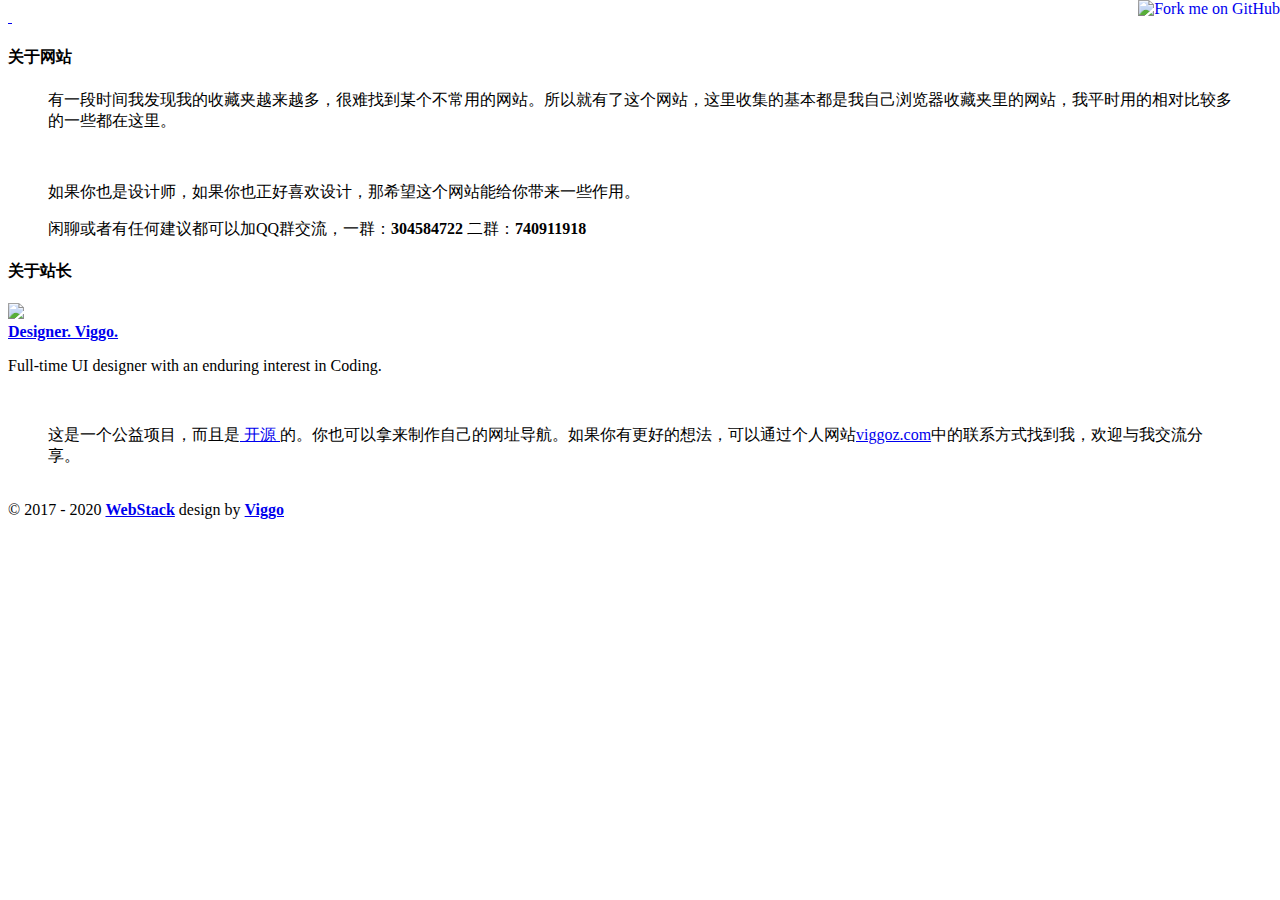
==== about.html @ 44dfa604 "2024.4.21 10.48" ====
<!DOCTYPE html>
<html lang="zh">

<head>
    <meta charset="utf-8">
    <meta http-equiv="X-UA-Compatible" content="IE=edge">
    <meta name="viewport" content="width=device-width, initial-scale=1.0" />
    <meta name="author" content="viggo" />
    <title>WebStack.cc - 设计师网址导航</title>
    <meta name="keywords" content="UI设计,UI设计素材,设计导航,网址导航,设计资源,创意导航,创意网站导航,设计师网址大全,设计素材大全,设计师导航,UI设计资源,优秀UI设计欣赏,设计师导航,设计师网址大全,设计师网址导航,产品经理网址导航,交互设计师网址导航,www.webstack.cc">
    <meta name="description" content="WebStack - 收集国内外优秀设计网站、UI设计资源网站、灵感创意网站、素材资源网站，定时更新分享优质产品设计书签。www.webstack.cc">
    <link rel="shortcut icon" href="../assets/images/favicon.png">
    <link rel="stylesheet" href="http://fonts.googleapis.com/css?family=Arimo:400,700,400italic">
    <link rel="stylesheet" href="../assets/css/fonts/linecons/css/linecons.css">
    <link rel="stylesheet" href="../assets/css/fonts/fontawesome/css/font-awesome.min.css">
    <link rel="stylesheet" href="../assets/css/bootstrap.css">
    <link rel="stylesheet" href="../assets/css/xenon-core.css">
    <link rel="stylesheet" href="../assets/css/xenon-components.css">
    <link rel="stylesheet" href="../assets/css/xenon-skins.css">
    <link rel="stylesheet" href="../assets/css/nav.css">
    <script src="../assets/js/jquery-1.11.1.min.js"></script>
</head>

<body class="page-body boxed-container">
    <nav class="navbar horizontal-menu navbar-fixed-top">
        <div class="navbar-inner">
            <div class="navbar-brand">
                <a href="index.html" class="logo">
                    <img src="../assets/images/logo_dark@2x.png" width="100%" alt="" class="hidden-xs">
                    <img src="../assets/images/logo@2x.png" width="100%" alt="" class="visible-xs">
                </a>
            </div>
            <div class="navbar-mobile-clear"></div>
            <a href="https://github.com/WebStackPage/WebStackPage.github.io" target="_blank"><img style="position: absolute; top: 0; right: 0; border: 0;" src="https://s3.amazonaws.com/github/ribbons/forkme_right_darkblue_121621.png" alt="Fork me on GitHub"></a>
        </div>
    </nav>
    <div class="page-container">
        <!-- add class "sidebar-collapsed" to close sidebar by default, "chat-visible" to make chat appear always -->
        <div class="main-content" style="">
            <div class="row">
                <div class="col-md-12">
                    <div class="panel panel-default">
                        <!-- 关于网站 -->
                        <h4 class="text-gray">关于网站</h4>
                        <div class="panel-body">
                            <div class="row">
                                <div class="col-sm-12">
                                    <blockquote>
                                        <p>有一段时间我发现我的收藏夹越来越多，很难找到某个不常用的网站。所以就有了这个网站，这里收集的基本都是我自己浏览器收藏夹里的网站，我平时用的相对比较多的一些都在这里。</p>
                                        </br>
                                        <p>如果你也是设计师，如果你也正好喜欢设计，那希望这个网站能给你带来一些作用。</p>
                                        <p>闲聊或者有任何建议都可以加QQ群交流，一群：<strong>304584722</strong>  二群：<strong>740911918</strong></p>
                                    </blockquote>
                                </div>
                            </div>
                            <!-- 关于站长 -->
                            <h4 class="text-gray">关于站长</h4>
                            <div class="row">
                                <div class="col-sm-4">
                                    <div class="xe-widget xe-conversations box2 label-info" onclick="window.open('http://www.viggoz.com/', '_blank')" data-toggle="tooltip" data-placement="bottom" title="" data-original-title="http://www.viggoz.com/">
                                        <div class="xe-comment-entry">
                                            <a class="xe-user-img">
                                                <img src="../assets/images/logos/viggoz.png" class="img-circle" width="40">
                                            </a>
                                            <div class="xe-comment">
                                                <a href="#" class="xe-user-name overflowClip_1">
                                                    <strong>Designer. Viggo.</strong>
                                                </a>
                                                <p class="overflowClip_2"> Full-time UI designer with an enduring interest in Coding.</p>
                                            </div>
                                        </div>
                                    </div>
                                </div>
                                <div class="col-md-8">
                                    <div class="row">
                                        <div class="col-sm-12">
                                            <br />
                                            <blockquote>
                                                <p>
                                                    这是一个公益项目，而且是<a href="https://github.com/WebStackPage/WebStackPage.github.io"> 开源 </a>的。你也可以拿来制作自己的网址导航。如果你有更好的想法，可以通过个人网站<a href="http://www.viggoz.com"><span class="label label-info" data-toggle="tooltip" data-placement="left" title="" data-original-title="Hello I am a Tooltip">viggoz.com</span></a>中的联系方式找到我，欢迎与我交流分享。
                                                </p>
                                            </blockquote>
                                        </div>
                                    </div>
                                    <br>
                                </div>
                            </div>
                        </div>
                    </div>
                </div>
            </div>
            <!-- Main Footer -->
            <footer class="main-footer sticky footer-type-1 fixed">
                <div class="footer-inner">
                    <div class="footer-text">
                        &copy; 2017 - 2020
                        <a href="../cn/about.html"><strong>WebStack</strong></a> design by <a href="http://viggoz.com" target="_blank"><strong>Viggo</strong></a>
                    </div>
                    <div class="go-up">
                        <a href="#" rel="go-top">
                            <i class="fa-angle-up"></i>
                        </a>
                    </div>
                </div>
            </footer>
        </div>
    </div>
    <!-- Bottom Scripts -->
    <script src="assets/js/bootstrap.min.js"></script>
    <script src="assets/js/TweenMax.min.js"></script>
    <script src="assets/js/resizeable.js"></script>
    <script src="assets/js/joinable.js"></script>
    <script src="assets/js/xenon-api.js"></script>
    <script src="assets/js/xenon-toggles.js"></script>
    <!-- JavaScripts initializations and stuff -->
    <script src="assets/js/xenon-custom.js"></script>
    <textarea tabindex="-1" style="position: absolute; top: -999px; left: 0px; right: auto; bottom: auto; border: 0px; padding: 0px; box-sizing: content-box; word-wrap: break-word; overflow: hidden; transition: none; height: 0px !important; min-height: 0px !important; font-family: Arimo, &quot;Helvetica Neue&quot;, Helvetica, Arial, sans-serif; font-size: 13px; font-weight: 400; font-style: normal; letter-spacing: 0px; text-transform: none; word-spacing: 0px; text-indent: 0px; line-height: 18.5714px; width: 53px;" class="autosizejs" id="autosizejs"></textarea>
</body>

</html>
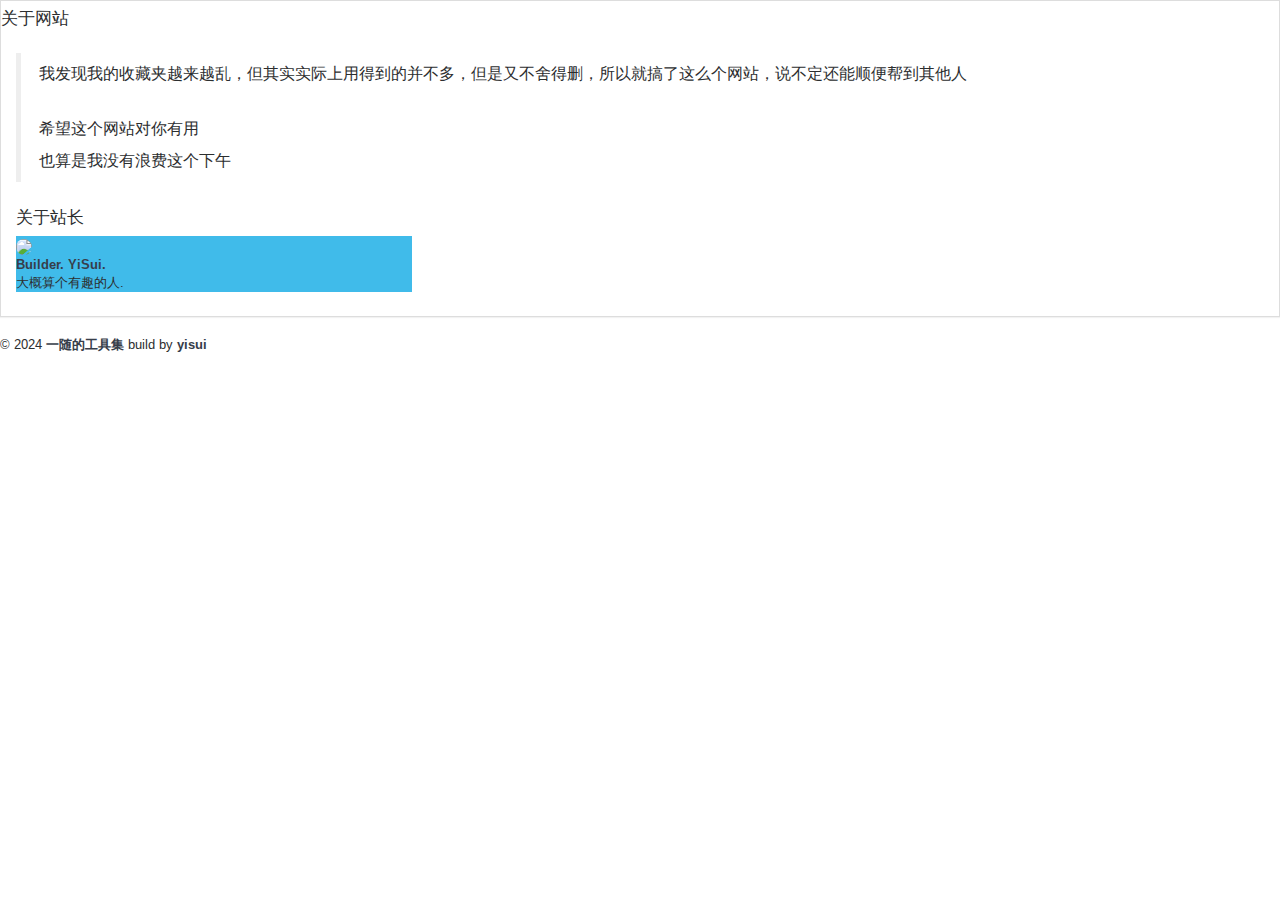
==== commit 6a70f99b: "2024.4.21 16.15" ====
--- a/about.html
+++ b/about.html
@@ -5,20 +5,20 @@
     <meta charset="utf-8">
     <meta http-equiv="X-UA-Compatible" content="IE=edge">
     <meta name="viewport" content="width=device-width, initial-scale=1.0" />
-    <meta name="author" content="viggo" />
-    <title>WebStack.cc - 设计师网址导航</title>
-    <meta name="keywords" content="UI设计,UI设计素材,设计导航,网址导航,设计资源,创意导航,创意网站导航,设计师网址大全,设计素材大全,设计师导航,UI设计资源,优秀UI设计欣赏,设计师导航,设计师网址大全,设计师网址导航,产品经理网址导航,交互设计师网址导航,www.webstack.cc">
-    <meta name="description" content="WebStack - 收集国内外优秀设计网站、UI设计资源网站、灵感创意网站、素材资源网站，定时更新分享优质产品设计书签。www.webstack.cc">
-    <link rel="shortcut icon" href="../assets/images/favicon.png">
+    <meta name="author" content="yisui" />
+    <title>一随的工具集</title>
+    <meta name="keywords" content="一随、一随的工具集、张一随，一阁">
+    <meta name="description" content="一随的工具集-一些你可能会用得上的小工具">
+    <link rel="shortcut icon" href="assets/images/favicon.png">
     <link rel="stylesheet" href="http://fonts.googleapis.com/css?family=Arimo:400,700,400italic">
-    <link rel="stylesheet" href="../assets/css/fonts/linecons/css/linecons.css">
-    <link rel="stylesheet" href="../assets/css/fonts/fontawesome/css/font-awesome.min.css">
-    <link rel="stylesheet" href="../assets/css/bootstrap.css">
-    <link rel="stylesheet" href="../assets/css/xenon-core.css">
-    <link rel="stylesheet" href="../assets/css/xenon-components.css">
-    <link rel="stylesheet" href="../assets/css/xenon-skins.css">
-    <link rel="stylesheet" href="../assets/css/nav.css">
-    <script src="../assets/js/jquery-1.11.1.min.js"></script>
+    <link rel="stylesheet" href="assets/css/fonts/linecons/css/linecons.css">
+    <link rel="stylesheet" href="assets/css/fonts/fontawesome/css/font-awesome.min.css">
+    <link rel="stylesheet" href="assets/css/bootstrap.css">
+    <link rel="stylesheet" href="assets/css/xenon-core.css">
+    <link rel="stylesheet" href="assets/css/xenon-components.css">
+    <link rel="stylesheet" href="assets/css/xenon-skins.css">
+    <link rel="stylesheet" href="assets/css/nav.css">
+    <script src="assets/js/jquery-1.11.1.min.js"></script>
 </head>
 
 <body class="page-body boxed-container">
@@ -26,17 +26,14 @@
         <div class="navbar-inner">
             <div class="navbar-brand">
                 <a href="index.html" class="logo">
-                    <img src="../assets/images/logo_dark@2x.png" width="100%" alt="" class="hidden-xs">
-                    <img src="../assets/images/logo@2x.png" width="100%" alt="" class="visible-xs">
+                    <img src="assets/images/logo_dark@2x.png" width="100%" alt="" class="hidden-xs">
+                    <img src="assets/images/logo@2x.png" width="100%" alt="" class="visible-xs">
                 </a>
             </div>
-            <div class="navbar-mobile-clear"></div>
-            <a href="https://github.com/WebStackPage/WebStackPage.github.io" target="_blank"><img style="position: absolute; top: 0; right: 0; border: 0;" src="https://s3.amazonaws.com/github/ribbons/forkme_right_darkblue_121621.png" alt="Fork me on GitHub"></a>
-        </div>
     </nav>
     <div class="page-container">
         <!-- add class "sidebar-collapsed" to close sidebar by default, "chat-visible" to make chat appear always -->
-        <div class="main-content" style="">
+        <div class="main-content">
             <div class="row">
                 <div class="col-md-12">
                     <div class="panel panel-default">
@@ -46,10 +43,10 @@
                             <div class="row">
                                 <div class="col-sm-12">
                                     <blockquote>
-                                        <p>有一段时间我发现我的收藏夹越来越多，很难找到某个不常用的网站。所以就有了这个网站，这里收集的基本都是我自己浏览器收藏夹里的网站，我平时用的相对比较多的一些都在这里。</p>
+                                        <p>我发现我的收藏夹越来越乱，但其实实际上用得到的并不多，但是又不舍得删，所以就搞了这么个网站，说不定还能顺便帮到其他人</p>
                                         </br>
-                                        <p>如果你也是设计师，如果你也正好喜欢设计，那希望这个网站能给你带来一些作用。</p>
-                                        <p>闲聊或者有任何建议都可以加QQ群交流，一群：<strong>304584722</strong>  二群：<strong>740911918</strong></p>
+                                        <p>希望这个网站对你有用</p>
+                                        <p>也算是我没有浪费这个下午</p>
                                     </blockquote>
                                 </div>
                             </div>
@@ -57,32 +54,21 @@
                             <h4 class="text-gray">关于站长</h4>
                             <div class="row">
                                 <div class="col-sm-4">
-                                    <div class="xe-widget xe-conversations box2 label-info" onclick="window.open('http://www.viggoz.com/', '_blank')" data-toggle="tooltip" data-placement="bottom" title="" data-original-title="http://www.viggoz.com/">
+                                    <div class="xe-widget xe-conversations box2 label-info"
+                                        onclick="window.open('http://www.zhangyisui.top/', '_blank')" data-toggle="tooltip"
+                                        data-placement="bottom" title="" data-original-title="http://www.zhangyisui.top/">
                                         <div class="xe-comment-entry">
                                             <a class="xe-user-img">
-                                                <img src="../assets/images/logos/viggoz.png" class="img-circle" width="40">
+                                                <img src="assets/images/yisui.png" class="img-circle" width="40">
                                             </a>
                                             <div class="xe-comment">
                                                 <a href="#" class="xe-user-name overflowClip_1">
-                                                    <strong>Designer. Viggo.</strong>
+                                                    <strong>Builder. YiSui.</strong>
                                                 </a>
-                                                <p class="overflowClip_2"> Full-time UI designer with an enduring interest in Coding.</p>
+                                                <p class="overflowClip_2"> 大概算个有趣的人.</p>
                                             </div>
                                         </div>
                                     </div>
-                                </div>
-                                <div class="col-md-8">
-                                    <div class="row">
-                                        <div class="col-sm-12">
-                                            <br />
-                                            <blockquote>
-                                                <p>
-                                                    这是一个公益项目，而且是<a href="https://github.com/WebStackPage/WebStackPage.github.io"> 开源 </a>的。你也可以拿来制作自己的网址导航。如果你有更好的想法，可以通过个人网站<a href="http://www.viggoz.com"><span class="label label-info" data-toggle="tooltip" data-placement="left" title="" data-original-title="Hello I am a Tooltip">viggoz.com</span></a>中的联系方式找到我，欢迎与我交流分享。
-                                                </p>
-                                            </blockquote>
-                                        </div>
-                                    </div>
-                                    <br>
                                 </div>
                             </div>
                         </div>
@@ -93,14 +79,14 @@
             <footer class="main-footer sticky footer-type-1 fixed">
                 <div class="footer-inner">
                     <div class="footer-text">
-                        &copy; 2017 - 2020
-                        <a href="../cn/about.html"><strong>WebStack</strong></a> design by <a href="http://viggoz.com" target="_blank"><strong>Viggo</strong></a>
+                        &copy; 2024
+                        <a href="about.html"><strong>一随的工具集</strong></a> build by <a href="https://www.zhangyisui.top" target="_blank"><strong>yisui</strong></a>
                     </div>
-                    <div class="go-up">
+                    <!--<div class="go-up">
                         <a href="#" rel="go-top">
                             <i class="fa-angle-up"></i>
                         </a>
-                    </div>
+                    </div>这个是回到顶部，但是页面很短所以我隐藏了这个按钮-->
                 </div>
             </footer>
         </div>
@@ -114,7 +100,6 @@
     <script src="assets/js/xenon-toggles.js"></script>
     <!-- JavaScripts initializations and stuff -->
     <script src="assets/js/xenon-custom.js"></script>
-    <textarea tabindex="-1" style="position: absolute; top: -999px; left: 0px; right: auto; bottom: auto; border: 0px; padding: 0px; box-sizing: content-box; word-wrap: break-word; overflow: hidden; transition: none; height: 0px !important; min-height: 0px !important; font-family: Arimo, &quot;Helvetica Neue&quot;, Helvetica, Arial, sans-serif; font-size: 13px; font-weight: 400; font-style: normal; letter-spacing: 0px; text-transform: none; word-spacing: 0px; text-indent: 0px; line-height: 18.5714px; width: 53px;" class="autosizejs" id="autosizejs"></textarea>
 </body>
 
-</html>
+</html>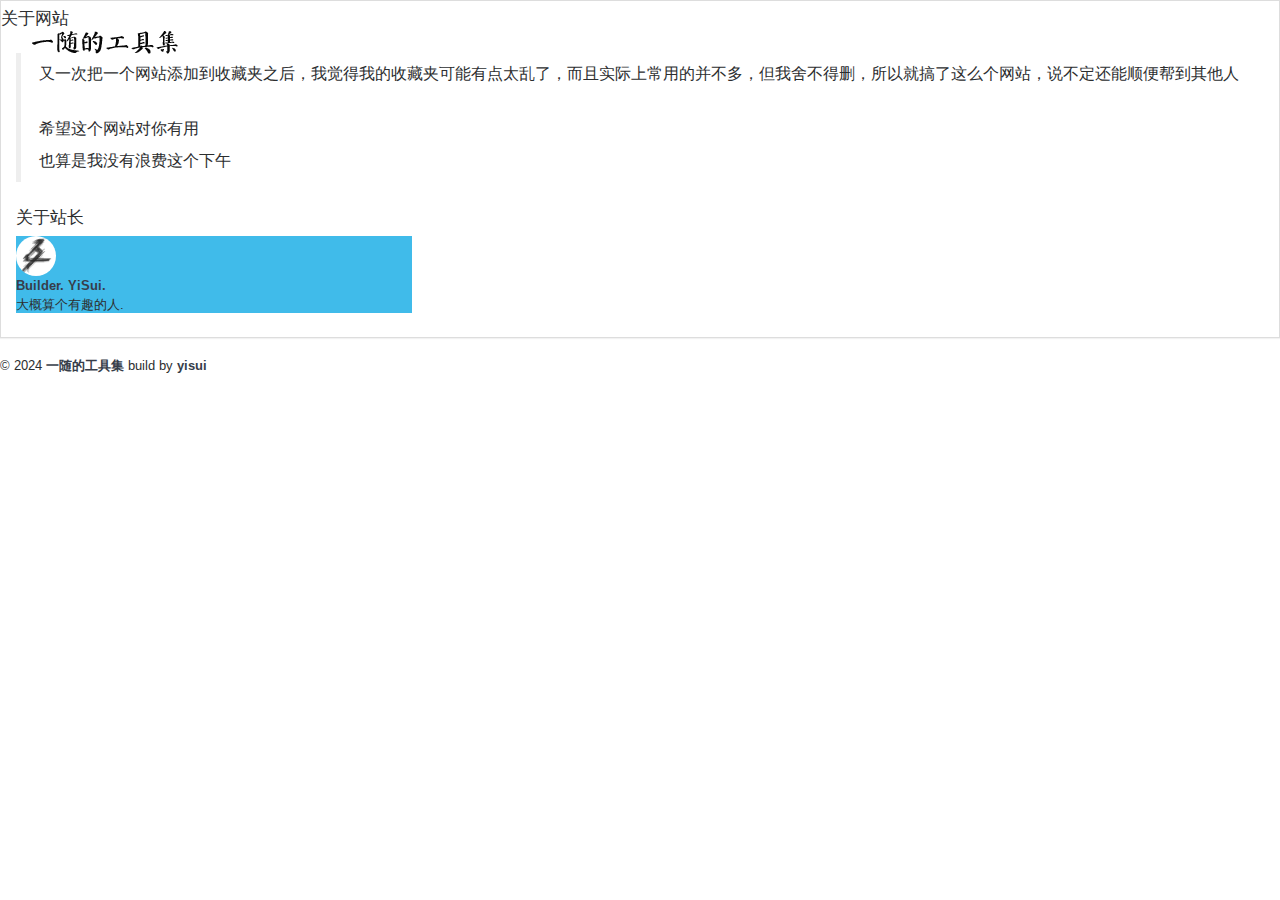
==== commit 73b71ca7: "2024.4.21 21.15" ====
--- a/about.html
+++ b/about.html
@@ -43,7 +43,7 @@
                             <div class="row">
                                 <div class="col-sm-12">
                                     <blockquote>
-                                        <p>我发现我的收藏夹越来越乱，但其实实际上用得到的并不多，但是又不舍得删，所以就搞了这么个网站，说不定还能顺便帮到其他人</p>
+                                        <p>又一次把一个网站添加到收藏夹之后，我觉得我的收藏夹可能有点太乱了，而且实际上常用的并不多，但我舍不得删，所以就搞了这么个网站，说不定还能顺便帮到其他人</p>
                                         </br>
                                         <p>希望这个网站对你有用</p>
                                         <p>也算是我没有浪费这个下午</p>
